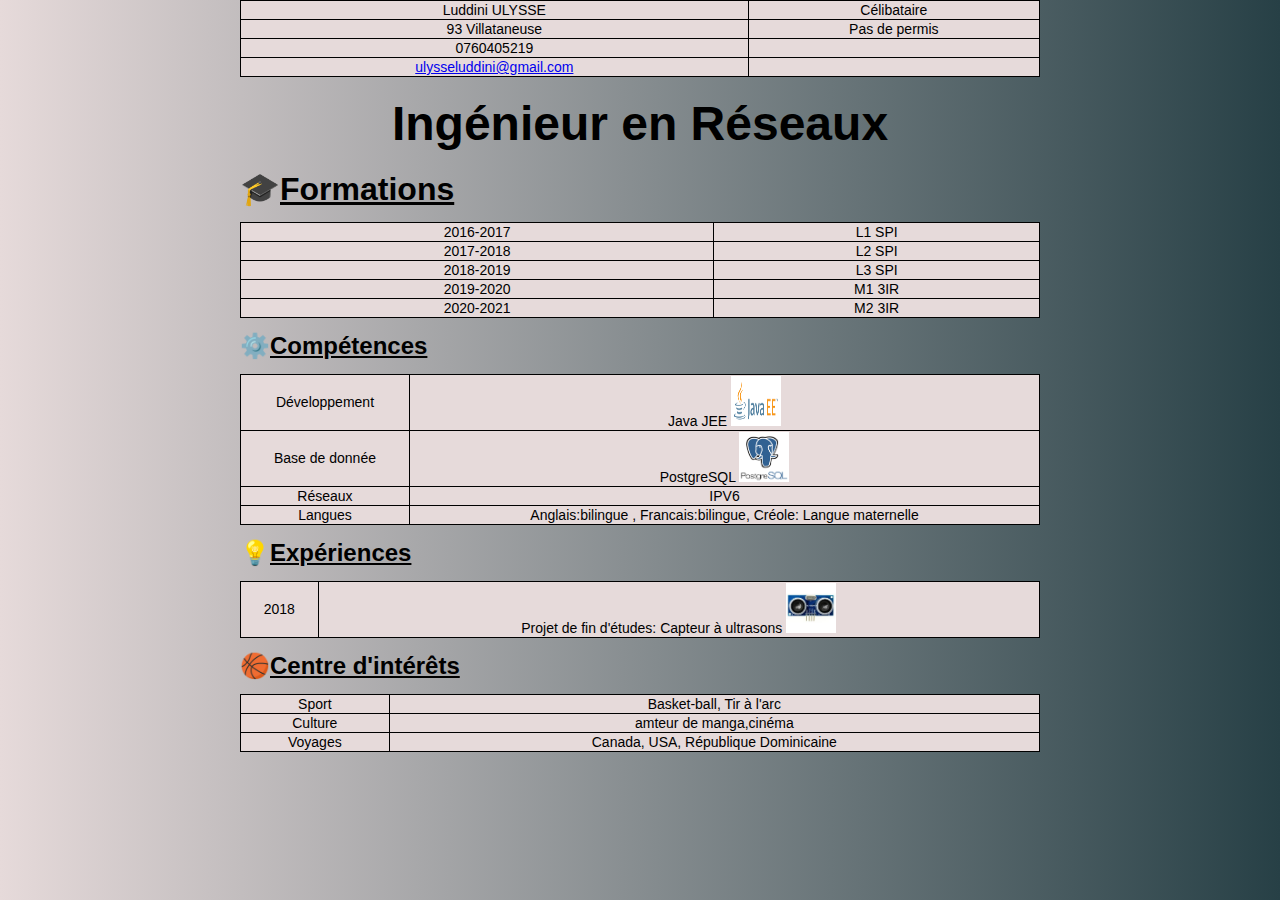
==== index.html @ 0f628e8d "Add files via upload" ====
<!doctype html>
<html>
    <head>
        <meta charset="utf-8">
        <meta http-equiv="x-ua-compatible" content="ie=edge">
        <title>TP1</title>
        <meta name="description" content="">
        <meta name="viewport" content="width=device-width, initial-scale=1">

        <link rel="apple-touch-icon" href="apple-touch-icon.png">
        <!-- Place favicon.ico in the root directory -->
        <link rel="stylesheet" href="cv.css" />
       
       
        <table width="100%" border="1" bgcolor=#E6DADA>
            <tr align="center">
                <td>Luddini ULYSSE</td>
                <td>Célibataire</td>
            </tr>
            <tr align="center">
                <td>93 Villataneuse</td>
                <td>Pas de permis</td>
            </tr>
            <tr align="center">
                <td>0760405219</td>
                <td></td>
            </tr>
            <tr align="center">
                <td><a  href = " # " > ulysseluddini@gmail.com </a> </td>
                <td></td>
            </tr>
            
            
        </table>
    
        <!-- Code à dé-commenter si besoin de fichier CSS ou JS -->
        <!--<link rel="stylesheet" href="style.css">-->
        <!--<script src="main.js"></script>-->
    </head>
    <body>        
        <h1 align="center"><FONT size="7">Ingénieur en Réseaux</FONT></h1>
        <!-- Add your site or application content here -->
        <p><FONT size="6"><strong>🎓<U>Formations</U></strong></FONT></p>
        <table width="100%" border="1" bgcolor=#E6DADA >
            <tr align="center" >
                <td>2016-2017</td>
                <td>L1 SPI</td>
            </tr>
            <tr align="center" >
                <td>2017-2018</td>
                <td>L2 SPI</td>
            </tr>
            <tr align="center" >
                <td>2018-2019</td>
                <td>L3 SPI</td>
            </tr>
            <tr align="center" >
                <td>2019-2020</td>
                <td>M1 3IR</td>
            </tr>
            <tr align="center" >
                <td>2020-2021</td>
                <td>M2 3IR</td>
            </tr>
        </table>

        <p><FONT size="5"><strong>⚙️<U>Compétences</U></strong></FONT></p>
        <table width="100%" border="1" bgcolor=#E6DADA >
            <tr align="center">
                <td>Développement</td>
                <td>Java JEE <img src="java.png" alt="" height="50px" width="50px"/></td>
            </tr>
            <tr align="center">
                <td>Base de donnée</td>
                <td>PostgreSQL <img src="sql.png" alt="" height="50px" width="50px"/></td>
            </tr>
            <tr align="center">
                <td>Réseaux</td>
                <td>IPV6</td>
            </tr>
            <tr align="center">
                <td>Langues</td>
                <td>Anglais:bilingue , Francais:bilingue, Créole: Langue maternelle</td>
            </tr>
        </table>

        <p ><FONT size="5"><strong>💡<U>Expériences</U></strong></FONT></p>
        <table width="100%" border="1" bgcolor=#E6DADA> 
            <tr align="center">
                <td>2018</td>
                <td>Projet de fin d'études: Capteur à ultrasons <img src="download.jpg" alt="" height="50px" width="50px"/> </td>
            </tr>    
        </table>

        <p><FONT size="5"><strong>🏀<U>Centre d'intérêts</U></strong></FONT></p>
        <table width="100%" border="1" bgcolor=#E6DADA>
            <tr align="center">
                <td>Sport</td>
                <td>Basket-ball, Tir à l'arc</td>
            </tr>
            <tr align="center">
                <td>Culture</td>
                <td>amteur de manga,cinéma</td>
            </tr>
            <tr align="center">
                <td>Voyages</td>
                <td>Canada, USA, République Dominicaine</td>
            </tr> 
        </table><br>
       
    </body>
</html>
---- cv.css ----
table{
    border-collapse: collapse; 
    
}
td
{
border: 1px solid black;
}
body{
    background: #E6DADA;  /* fallback for old browsers */
    background: -webkit-linear-gradient(to left, #274046, #E6DADA);  /* Chrome 10-25, Safari 5.1-6 */
    background: linear-gradient(to left, #274046, #E6DADA); /* W3C, IE 10+/ Edge, Firefox 16+, Chrome 26+, Opera 12+, Safari 7+ */
    
             
    font-family: system, -apple-system, ".SFNSText-Regular", "San Francisco", "Roboto", "Segoe UI", "Helvetica Neue", "Lucida Grande", sans-serif;
    font-size: 14px;
    margin: 0 auto;
    max-width: 800px; 
    
}
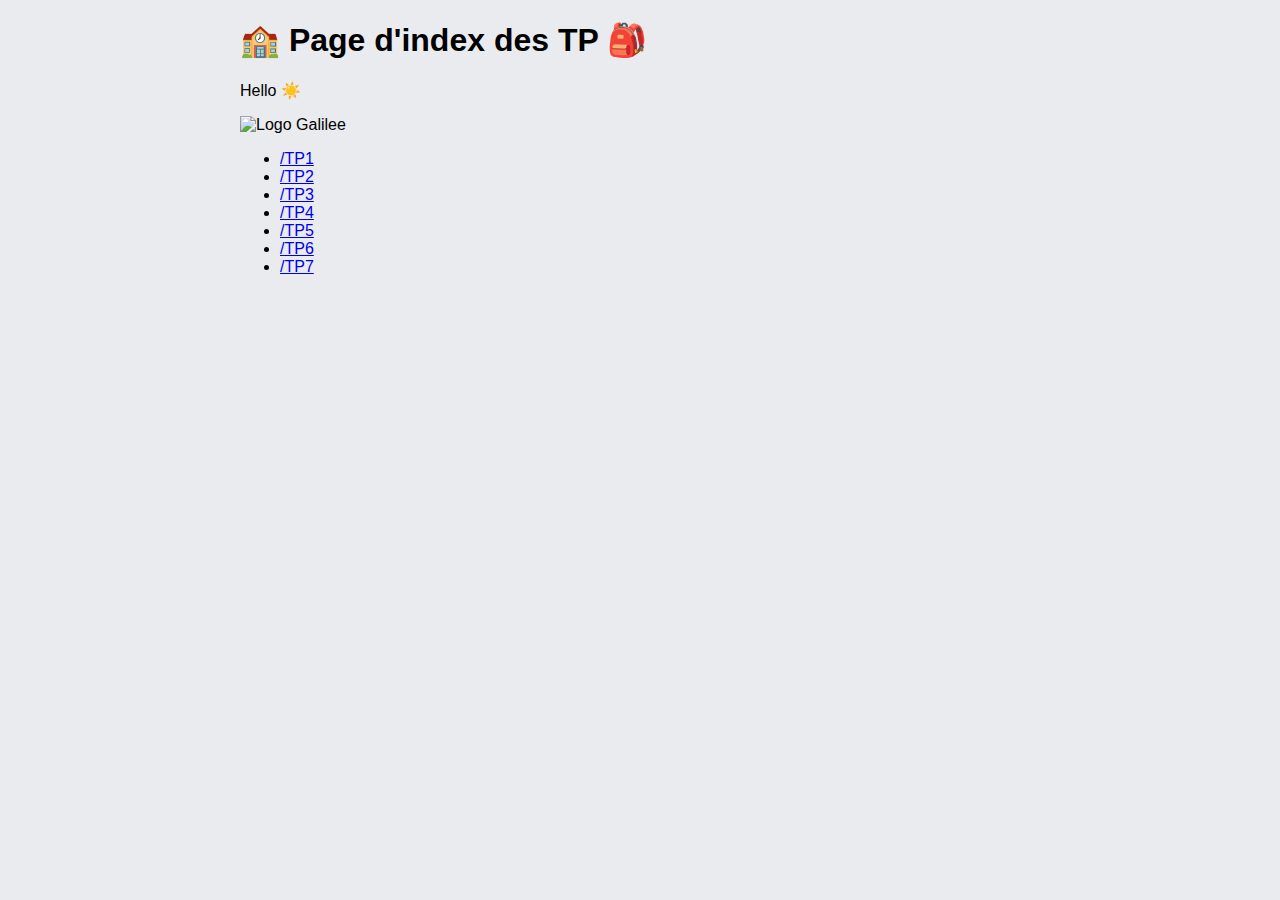
==== commit 771ffa2e: "Add files via upload" ====
--- a/index.html
+++ b/index.html
@@ -3,110 +3,55 @@
     <head>
         <meta charset="utf-8">
         <meta http-equiv="x-ua-compatible" content="ie=edge">
-        <title>TP1</title>
+        <title>🏫 Index des TP</title>
         <meta name="description" content="">
         <meta name="viewport" content="width=device-width, initial-scale=1">
 
         <link rel="apple-touch-icon" href="apple-touch-icon.png">
         <!-- Place favicon.ico in the root directory -->
-        <link rel="stylesheet" href="cv.css" />
-       
-       
-        <table width="100%" border="1" bgcolor=#E6DADA>
-            <tr align="center">
-                <td>Luddini ULYSSE</td>
-                <td>Célibataire</td>
-            </tr>
-            <tr align="center">
-                <td>93 Villataneuse</td>
-                <td>Pas de permis</td>
-            </tr>
-            <tr align="center">
-                <td>0760405219</td>
-                <td></td>
-            </tr>
-            <tr align="center">
-                <td><a  href = " # " > ulysseluddini@gmail.com </a> </td>
-                <td></td>
-            </tr>
-            
-            
-        </table>
-    
+
+        <style>
+          body{
+              background-color: #e9ebee;              
+              font-family: system, -apple-system, ".SFNSText-Regular", "San Francisco", "Roboto", "Segoe UI", "Helvetica Neue", "Lucida Grande", sans-serif;
+              font-size: 16px;
+              margin: 0 auto;
+              max-width: 800px;              
+          }
+        </style>
+        
         <!-- Code à dé-commenter si besoin de fichier CSS ou JS -->
         <!--<link rel="stylesheet" href="style.css">-->
         <!--<script src="main.js"></script>-->
     </head>
     <body>        
-        <h1 align="center"><FONT size="7">Ingénieur en Réseaux</FONT></h1>
+        <h1>🏫 Page d'index des TP 🎒</h1>
         <!-- Add your site or application content here -->
-        <p><FONT size="6"><strong>🎓<U>Formations</U></strong></FONT></p>
-        <table width="100%" border="1" bgcolor=#E6DADA >
-            <tr align="center" >
-                <td>2016-2017</td>
-                <td>L1 SPI</td>
-            </tr>
-            <tr align="center" >
-                <td>2017-2018</td>
-                <td>L2 SPI</td>
-            </tr>
-            <tr align="center" >
-                <td>2018-2019</td>
-                <td>L3 SPI</td>
-            </tr>
-            <tr align="center" >
-                <td>2019-2020</td>
-                <td>M1 3IR</td>
-            </tr>
-            <tr align="center" >
-                <td>2020-2021</td>
-                <td>M2 3IR</td>
-            </tr>
-        </table>
-
-        <p><FONT size="5"><strong>⚙️<U>Compétences</U></strong></FONT></p>
-        <table width="100%" border="1" bgcolor=#E6DADA >
-            <tr align="center">
-                <td>Développement</td>
-                <td>Java JEE <img src="java.png" alt="" height="50px" width="50px"/></td>
-            </tr>
-            <tr align="center">
-                <td>Base de donnée</td>
-                <td>PostgreSQL <img src="sql.png" alt="" height="50px" width="50px"/></td>
-            </tr>
-            <tr align="center">
-                <td>Réseaux</td>
-                <td>IPV6</td>
-            </tr>
-            <tr align="center">
-                <td>Langues</td>
-                <td>Anglais:bilingue , Francais:bilingue, Créole: Langue maternelle</td>
-            </tr>
-        </table>
-
-        <p ><FONT size="5"><strong>💡<U>Expériences</U></strong></FONT></p>
-        <table width="100%" border="1" bgcolor=#E6DADA> 
-            <tr align="center">
-                <td>2018</td>
-                <td>Projet de fin d'études: Capteur à ultrasons <img src="download.jpg" alt="" height="50px" width="50px"/> </td>
-            </tr>    
-        </table>
-
-        <p><FONT size="5"><strong>🏀<U>Centre d'intérêts</U></strong></FONT></p>
-        <table width="100%" border="1" bgcolor=#E6DADA>
-            <tr align="center">
-                <td>Sport</td>
-                <td>Basket-ball, Tir à l'arc</td>
-            </tr>
-            <tr align="center">
-                <td>Culture</td>
-                <td>amteur de manga,cinéma</td>
-            </tr>
-            <tr align="center">
-                <td>Voyages</td>
-                <td>Canada, USA, République Dominicaine</td>
-            </tr> 
-        </table><br>
-       
+        <p>Hello ☀️️</p>
+        <img src="galilee.png" alt="Logo Galilee"/>
+      
+      <ul>
+        <li>
+          <a href="tp1/index.html">/TP1</a>
+        </li>
+        <li>
+          <a href="tp2/index.html">/TP2</a>
+        </li>
+        <li>
+          <a href="tp3/index.html">/TP3</a>
+        </li>
+        <li>
+          <a href="tp4/index.html">/TP4</a>
+        </li>
+        <li>
+          <a href="tp5/index.html">/TP5</a>
+        </li>
+        <li>
+          <a href="tp6/index.html">/TP6</a>
+        </li>
+        <li>
+          <a href="tp7/index.html">/TP7</a>
+        </li>
+      </ul>
     </body>
 </html>
